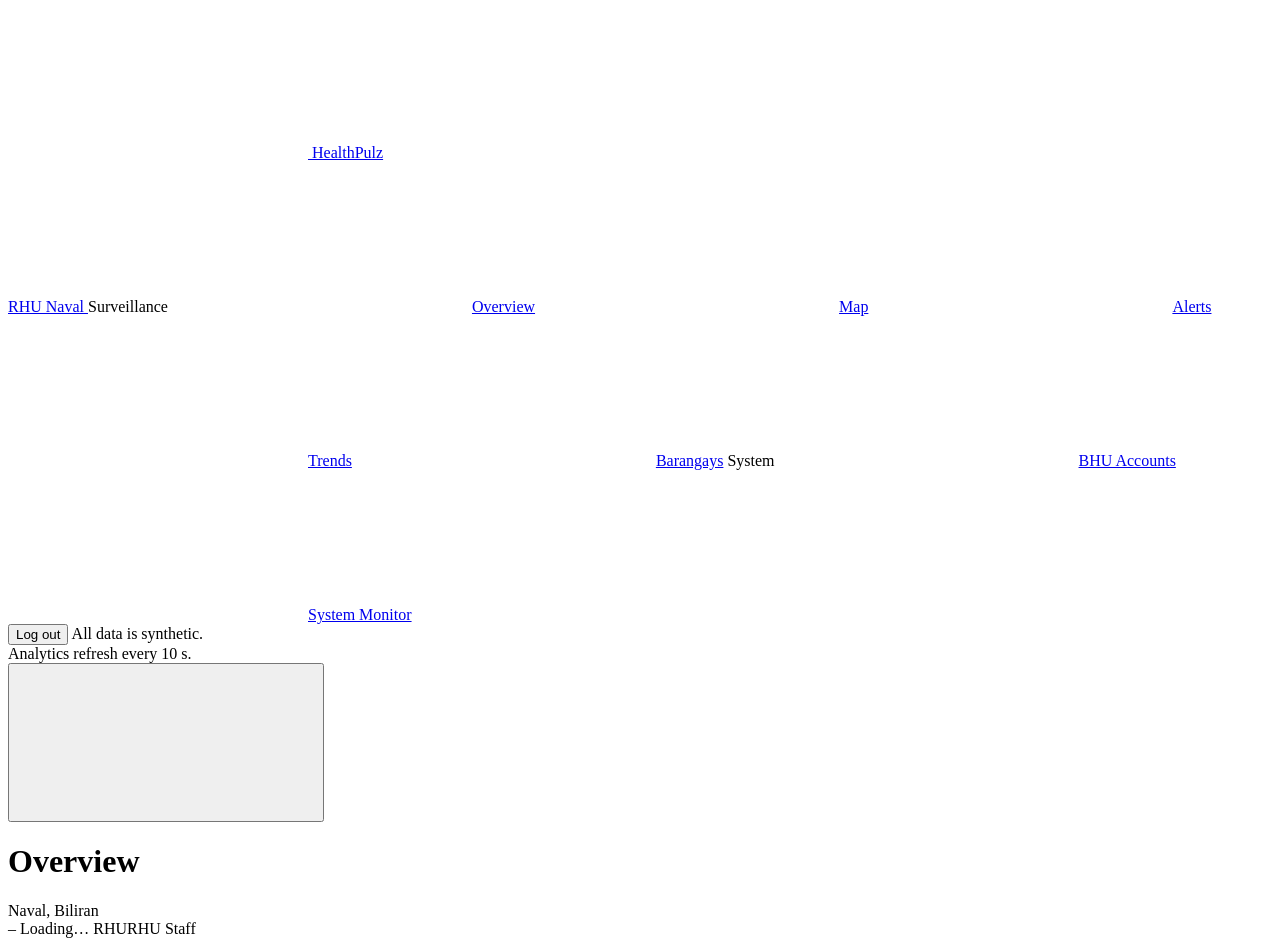
==== web/dashboard/index.html @ 35fbd341 "Let only the RHU give BHU passwords A BHU account now has no password until the RHU gives it one on " ====
<!doctype html>
<html lang="en">
<head>
  <meta charset="utf-8">
  <meta name="viewport" content="width=device-width, initial-scale=1">
  <title>HealthPulz · RHU Dashboard</title>
  <link rel="icon" href="data:,">
  <link rel="stylesheet" href="/css/base.css">
</head>
<body>
  <div class="app">
    <!-- Sidebar -->
    <aside class="sidebar" aria-label="Navigation">
      <a class="brand" href="#/overview">
        <svg class="brand-mark" aria-hidden="true"><use href="/img/icons.svg#logo"/></svg>
        <span><span class="brand-name">HealthPulz</span><br><span class="muted small">RHU Naval</span></span>
      </a>
      <span class="nav-label">Surveillance</span>
      <a class="nav-link" href="#/overview" data-nav="overview"><svg class="icon" aria-hidden="true"><use href="/img/icons.svg#dashboard"/></svg>Overview</a>
      <a class="nav-link" href="#/map" data-nav="map"><svg class="icon" aria-hidden="true"><use href="/img/icons.svg#pin"/></svg>Map</a>
      <a class="nav-link" href="#/alerts" data-nav="alerts"><svg class="icon" aria-hidden="true"><use href="/img/icons.svg#alert"/></svg>Alerts<span id="nav-alert-count" class="count" hidden></span></a>
      <a class="nav-link" href="#/trends" data-nav="trends"><svg class="icon" aria-hidden="true"><use href="/img/icons.svg#trend"/></svg>Trends</a>
      <a class="nav-link" href="#/barangays" data-nav="barangays"><svg class="icon" aria-hidden="true"><use href="/img/icons.svg#table"/></svg>Barangays</a>
      <span class="nav-label">System</span>
      <a class="nav-link" href="#/accounts" data-nav="accounts"><svg class="icon" aria-hidden="true"><use href="/img/icons.svg#users"/></svg>BHU Accounts</a>
      <a class="nav-link" href="/monitor/"><svg class="icon" aria-hidden="true"><use href="/img/icons.svg#monitor"/></svg>System Monitor</a>
      <div class="sidebar-footer">
        <button id="logout-btn" class="btn btn-ghost btn-small btn-block" type="button">Log out</button>
        All data is synthetic.<br>Analytics refresh every 10 s.
      </div>
    </aside>
    <div class="scrim"></div>

    <div class="main">
      <!-- Top bar -->
      <header class="topbar">
        <button class="icon-btn menu-btn" type="button" aria-label="Menu" aria-expanded="false">
          <svg class="icon" aria-hidden="true"><use href="/img/icons.svg#list"/></svg>
        </button>
        <div class="title">
          <div style="min-width: 0">
            <h1 id="screen-title">Overview</h1>
            <div id="screen-subtitle" class="subtitle">Naval, Biliran</div>
          </div>
        </div>
        <div class="tools">
          <span id="week-chip" class="week-chip hide-narrow">–</span>
          <span id="connection" class="pill" data-state="connecting" role="status">Loading…</span>
          <span class="user-chip hide-narrow"><span class="avatar">RHU</span>RHU Staff</span>
        </div>
      </header>

      <main class="content">
        <!-- ===== Overview ===== -->
        <section class="screen" data-screen="overview" hidden>
          <div class="kpi-row">
            <div class="kpi"><span class="kpi-icon"><svg class="icon" aria-hidden="true"><use href="/img/icons.svg#pulse"/></svg></span>
              <div><div id="kpi-cases" class="kpi-value">–</div><div class="kpi-label">Cases this week (so far)</div><div id="kpi-cases-sub" class="kpi-sub"></div></div></div>
            <div class="kpi" data-tone="danger"><span class="kpi-icon"><svg class="icon" aria-hidden="true"><use href="/img/icons.svg#alert"/></svg></span>
              <div><div id="kpi-alerts" class="kpi-value">–</div><div class="kpi-label">Open outbreak alerts</div><div id="kpi-alerts-sub" class="kpi-sub"></div></div></div>
            <div class="kpi" data-tone="warn"><span class="kpi-icon"><svg class="icon" aria-hidden="true"><use href="/img/icons.svg#pin"/></svg></span>
              <div><div id="kpi-barangays" class="kpi-value">–</div><div class="kpi-label">Barangays with cases</div><div id="kpi-barangays-sub" class="kpi-sub"></div></div></div>
            <div class="kpi" data-tone="ok"><span class="kpi-icon"><svg class="icon" aria-hidden="true"><use href="/img/icons.svg#nodes"/></svg></span>
              <div><div id="kpi-stations" class="kpi-value">–</div><div class="kpi-label">BHU stations online</div><div id="kpi-stations-sub" class="kpi-sub"></div></div></div>
          </div>

          <div class="overview-grid">
            <section class="card" aria-labelledby="ov-map-title">
              <div class="card-header">
                <h2 id="ov-map-title" class="section-title"><svg class="icon" aria-hidden="true"><use href="/img/icons.svg#pin"/></svg>Cases by barangay</h2>
                <div class="controls">
                  <div class="segmented" role="group" aria-label="Map week">
                    <button type="button" data-map-week="current" aria-pressed="true">This week</button>
                    <button type="button" data-map-week="previous" aria-pressed="false">Last week</button>
                  </div>
                  <a class="link-btn small" href="#/map">Open map →</a>
                </div>
              </div>
              <p id="ov-map-hint" class="muted small" style="margin: 0"></p>
              <div id="ov-map"></div>
            </section>
            <section class="card" aria-labelledby="ov-alerts-title">
              <div class="card-header">
                <h2 id="ov-alerts-title" class="section-title"><svg class="icon" aria-hidden="true"><use href="/img/icons.svg#alert"/></svg>Latest alerts</h2>
                <a class="link-btn small" href="#/alerts">View all →</a>
              </div>
              <div id="ov-alerts" class="alert-list"></div>
            </section>
          </div>

          <div class="overview-grid">
            <section class="card" aria-labelledby="ov-common-title">
              <h2 id="ov-common-title" class="section-title"><svg class="icon" aria-hidden="true"><use href="/img/icons.svg#pulse"/></svg>Common illnesses · this week so far</h2>
              <div id="common-list" class="rank-list"></div>
            </section>
            <section class="card" aria-labelledby="ov-urgent-title">
              <h2 id="ov-urgent-title" class="section-title"><svg class="icon" aria-hidden="true"><use href="/img/icons.svg#alert"/></svg>Urgent diseases</h2>
              <p class="muted small" style="margin: 0">A single case raises an urgent alert.</p>
              <div id="urgent-list" class="rank-list"></div>
            </section>
          </div>
        </section>

        <!-- ===== Map ===== -->
        <section class="screen" data-screen="map" hidden>
          <div class="card-header">
            <div class="controls">
              <label for="map-disease" class="small">Disease</label>
              <select id="map-disease"><option value="">All diseases</option></select>
            </div>
            <div class="segmented" role="group" aria-label="Week">
              <button type="button" data-map-week="current" aria-pressed="true">This week</button>
              <button type="button" data-map-week="previous" aria-pressed="false">Last week</button>
            </div>
          </div>
          <div class="map-grid">
            <section class="card">
              <p id="big-map-hint" class="muted small" style="margin: 0"></p>
              <div id="big-map"></div>
            </section>
            <section class="card" aria-labelledby="detail-title">
              <h2 id="detail-title" class="section-title"><svg class="icon" aria-hidden="true"><use href="/img/icons.svg#station"/></svg>Barangay details</h2>
              <div id="map-detail"><p class="empty">Click a barangay on the map to see its numbers.</p></div>
            </section>
          </div>
        </section>

        <!-- ===== Alerts ===== -->
        <section class="screen" data-screen="alerts" hidden>
          <section class="card" aria-labelledby="alerts-title">
            <div class="card-header">
              <h2 id="alerts-title" class="section-title"><svg class="icon" aria-hidden="true"><use href="/img/icons.svg#alert"/></svg>Outbreak alerts</h2>
              <div class="segmented" role="group" aria-label="Show alerts">
                <button type="button" data-alert-filter="active" aria-pressed="true">Active</button>
                <button type="button" data-alert-filter="RESOLVED" aria-pressed="false">Resolved</button>
                <button type="button" data-alert-filter="all" aria-pressed="false">All</button>
              </div>
            </div>
            <div id="alerts" class="alert-list"></div>
          </section>
        </section>

        <!-- ===== Trends ===== -->
        <section class="screen" data-screen="trends" hidden>
          <section class="card" aria-labelledby="trend-title">
            <div class="card-header">
              <h2 class="section-title"><svg class="icon" aria-hidden="true"><use href="/img/icons.svg#trend"/></svg><span id="trend-title">Trend</span></h2>
              <div class="controls">
                <label for="trend-disease" class="small">Disease</label>
                <select id="trend-disease"></select>
                <label for="trend-barangay" class="small">Area</label>
                <select id="trend-barangay"><option value="">All of Naval</option></select>
                <label for="trend-weeks" class="small">Period</label>
                <select id="trend-weeks">
                  <option value="12">12 weeks</option>
                  <option value="26" selected>26 weeks</option>
                  <option value="52">52 weeks</option>
                </select>
              </div>
            </div>
            <div class="legend">
              <span style="--swatch: var(--accent)">cases per week</span>
              <span class="threshold-legend" style="--swatch: var(--warn)">alert threshold</span>
              <span class="threshold-legend" style="--swatch: var(--danger)">epidemic threshold</span>
            </div>
            <div class="chart">
              <svg id="trend-chart" role="img" style="height: 280px"></svg>
              <span id="trend-scale" class="scale"></span>
            </div>
            <div id="trend-axis" class="axis"></div>
            <p id="trend-note" class="note"></p>
          </section>
        </section>

        <!-- ===== Barangays ===== -->
        <section class="screen" data-screen="barangays" hidden>
          <section class="card" aria-labelledby="grid-title">
            <div class="card-header">
              <h2 class="section-title"><svg class="icon" aria-hidden="true"><use href="/img/icons.svg#table"/></svg><span id="grid-title">Barangays</span></h2>
              <div class="controls">
                <div class="segmented" role="group" aria-label="Diseases shown">
                  <button type="button" data-grid-group="common" aria-pressed="true">Common</button>
                  <button type="button" data-grid-group="urgent" aria-pressed="false">Urgent</button>
                  <button type="button" data-grid-group="monitored" aria-pressed="false">Monitored</button>
                </div>
                <div class="segmented" role="group" aria-label="Week">
                  <button type="button" data-grid-week="current" aria-pressed="true">This week</button>
                  <button type="button" data-grid-week="previous" aria-pressed="false">Last week</button>
                </div>
              </div>
            </div>
            <p class="muted small" style="margin: 0">Cases per disease. Colored cells are urgent or over the alert or epidemic threshold. Click a row to see the barangay on the map.</p>
            <div class="table-wrap">
              <table class="heat">
                <thead><tr id="grid-head"></tr></thead>
                <tbody id="grid-body"></tbody>
              </table>
            </div>
          </section>
        </section>

        <!-- ===== BHU Accounts ===== -->
        <section class="screen" data-screen="accounts" hidden>
          <section class="card" aria-labelledby="accounts-title">
            <div class="card-header">
              <h2 id="accounts-title" class="section-title"><svg class="icon" aria-hidden="true"><use href="/img/icons.svg#users"/></svg>BHU accounts</h2>
              <button id="assign-missing-btn" class="btn btn-primary btn-small" type="button" hidden></button>
            </div>
            <p id="accounts-summary" class="muted small" style="margin: 0"></p>
            <p id="accounts-error" class="small" role="alert" style="color: var(--danger); margin: 0"></p>
            <ul id="accounts-list" class="account-list"></ul>
            <p class="note"><svg class="icon" aria-hidden="true"><use href="/img/icons.svg#shield"/></svg>
              Only the RHU gives BHU passwords. Each one is shown once, when it is given. If a BHU loses it, give a new one.</p>
          </section>

          <dialog id="password-dialog" class="dialog" aria-labelledby="password-title">
            <form id="password-form" class="stack" novalidate>
              <h2 id="password-title">Password</h2>
              <div class="field">
                <label for="password-value">Password</label>
                <input id="password-value" type="text" autocomplete="off" autocapitalize="none" spellcheck="false" placeholder="Leave blank to generate one">
              </div>
              <p id="password-warning" class="muted small" style="margin: 0" hidden>The old password will stop working, and this BHU's devices will be logged out.</p>
              <p id="password-error" class="small" role="alert" style="color: var(--danger); margin: 0"></p>
              <div class="form-actions">
                <button id="password-cancel" class="btn btn-ghost" type="button">Cancel</button>
                <button id="password-save" class="btn btn-primary" type="submit">Save password</button>
              </div>
            </form>
          </dialog>
        </section>
      </main>
    </div>
  </div>

  <!-- Outside .app so that printing shows only this list. -->
  <dialog id="given-dialog" class="dialog given-sheet" aria-labelledby="given-title">
    <div class="stack">
      <h2 id="given-title">Give these to the BHU</h2>
      <p class="muted small no-print" style="margin: 0"><strong>This is the only time you can see them.</strong> Write them down or print them before pressing Done.</p>
      <ul id="given-list" class="given-list"></ul>
      <p class="small print-only">Log in at the RHU's HealthPulz address. Keep this password private.</p>
      <div class="form-actions no-print">
        <button id="given-print" class="btn btn-ghost" type="button">Print</button>
        <button id="given-done" class="btn btn-primary" type="button">Done</button>
      </div>
    </div>
  </dialog>
  <script type="module" src="/js/dashboard/main.js"></script>
</body>
</html>
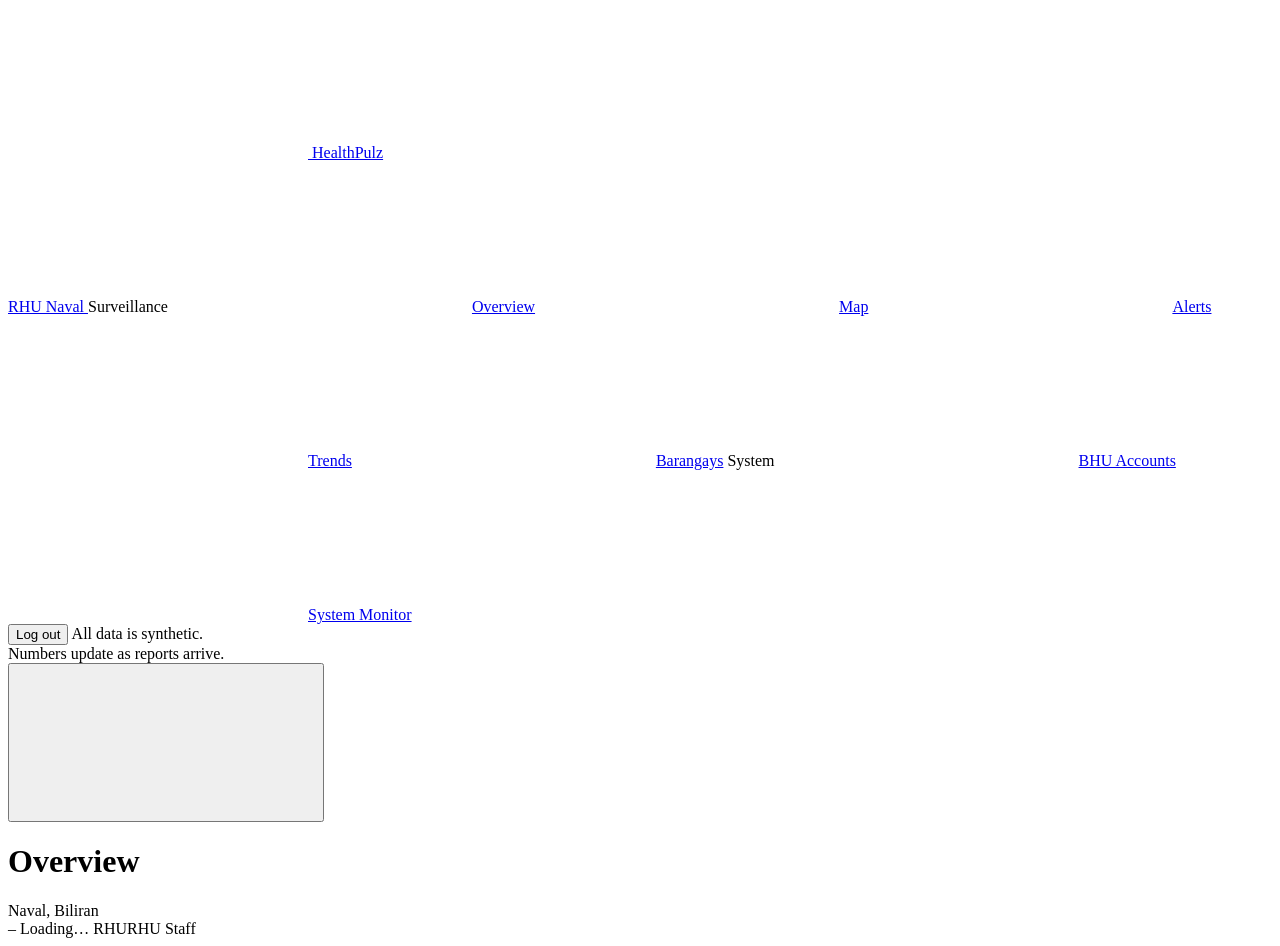
==== commit c7f9ab90: "Update the map and illness counts as reports arrive The analytics ran on a 10-second timer, so the n" ====
--- a/web/dashboard/index.html
+++ b/web/dashboard/index.html
@@ -26,7 +26,7 @@
       <a class="nav-link" href="/monitor/"><svg class="icon" aria-hidden="true"><use href="/img/icons.svg#monitor"/></svg>System Monitor</a>
       <div class="sidebar-footer">
         <button id="logout-btn" class="btn btn-ghost btn-small btn-block" type="button">Log out</button>
-        All data is synthetic.<br>Analytics refresh every 10 s.
+        All data is synthetic.<br>Numbers update as reports arrive.
       </div>
     </aside>
     <div class="scrim"></div>
@@ -87,6 +87,14 @@
               <div id="ov-alerts" class="alert-list"></div>
             </section>
           </div>
+
+          <section class="card" aria-labelledby="ov-reports-title">
+            <div class="card-header">
+              <h2 id="ov-reports-title" class="section-title"><svg class="icon" aria-hidden="true"><use href="/img/icons.svg#send"/></svg>Latest reports</h2>
+              <span class="muted small">Live from the BHUs · no client names</span>
+            </div>
+            <ul id="latest-reports" class="report-list"></ul>
+          </section>
 
           <div class="overview-grid">
             <section class="card" aria-labelledby="ov-common-title">
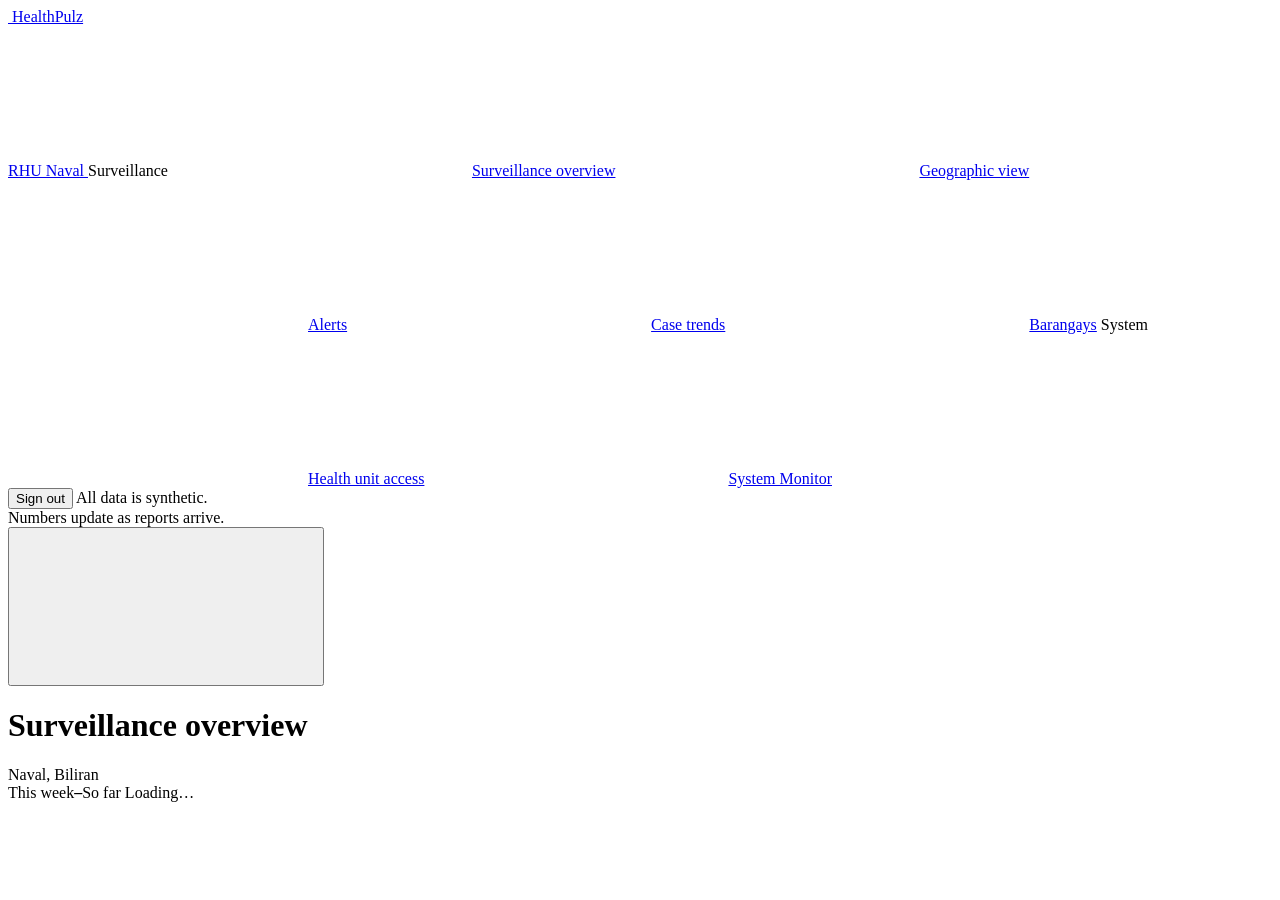
==== commit 0c62210d: "Apply the team's new design The member's redesign, merged onto the current version: new login page w" ====
--- a/web/dashboard/index.html
+++ b/web/dashboard/index.html
@@ -12,20 +12,20 @@
     <!-- Sidebar -->
     <aside class="sidebar" aria-label="Navigation">
       <a class="brand" href="#/overview">
-        <svg class="brand-mark" aria-hidden="true"><use href="/img/icons.svg#logo"/></svg>
-        <span><span class="brand-name">HealthPulz</span><br><span class="muted small">RHU Naval</span></span>
+        <img class="brand-mark" src="/img/healthpulz-logo.png" alt="" aria-hidden="true">
+        <span><span class="brand-name">HealthPulz</span><br><span class="muted small" data-place="{rhu}">RHU Naval</span></span>
       </a>
       <span class="nav-label">Surveillance</span>
-      <a class="nav-link" href="#/overview" data-nav="overview"><svg class="icon" aria-hidden="true"><use href="/img/icons.svg#dashboard"/></svg>Overview</a>
-      <a class="nav-link" href="#/map" data-nav="map"><svg class="icon" aria-hidden="true"><use href="/img/icons.svg#pin"/></svg>Map</a>
+      <a class="nav-link" href="#/overview" data-nav="overview"><svg class="icon" aria-hidden="true"><use href="/img/icons.svg#dashboard"/></svg>Surveillance overview</a>
+      <a class="nav-link" href="#/map" data-nav="map"><svg class="icon" aria-hidden="true"><use href="/img/icons.svg#pin"/></svg>Geographic view</a>
       <a class="nav-link" href="#/alerts" data-nav="alerts"><svg class="icon" aria-hidden="true"><use href="/img/icons.svg#alert"/></svg>Alerts<span id="nav-alert-count" class="count" hidden></span></a>
-      <a class="nav-link" href="#/trends" data-nav="trends"><svg class="icon" aria-hidden="true"><use href="/img/icons.svg#trend"/></svg>Trends</a>
+      <a class="nav-link" href="#/trends" data-nav="trends"><svg class="icon" aria-hidden="true"><use href="/img/icons.svg#trend"/></svg>Case trends</a>
       <a class="nav-link" href="#/barangays" data-nav="barangays"><svg class="icon" aria-hidden="true"><use href="/img/icons.svg#table"/></svg>Barangays</a>
       <span class="nav-label">System</span>
-      <a class="nav-link" href="#/accounts" data-nav="accounts"><svg class="icon" aria-hidden="true"><use href="/img/icons.svg#users"/></svg>BHU Accounts</a>
+      <a class="nav-link" href="#/accounts" data-nav="accounts"><svg class="icon" aria-hidden="true"><use href="/img/icons.svg#users"/></svg>Health unit access</a>
       <a class="nav-link" href="/monitor/"><svg class="icon" aria-hidden="true"><use href="/img/icons.svg#monitor"/></svg>System Monitor</a>
       <div class="sidebar-footer">
-        <button id="logout-btn" class="btn btn-ghost btn-small btn-block" type="button">Log out</button>
+        <button id="logout-btn" class="btn btn-ghost btn-small btn-block" type="button">Sign out</button>
         All data is synthetic.<br>Numbers update as reports arrive.
       </div>
     </aside>
@@ -39,20 +39,49 @@
         </button>
         <div class="title">
           <div style="min-width: 0">
-            <h1 id="screen-title">Overview</h1>
-            <div id="screen-subtitle" class="subtitle">Naval, Biliran</div>
+            <h1 id="screen-title">Surveillance overview</h1>
+            <div id="screen-subtitle" class="subtitle" data-place="{town}, {province}">Naval, Biliran</div>
           </div>
         </div>
         <div class="tools">
-          <span id="week-chip" class="week-chip hide-narrow">–</span>
+          <span id="week-chip" class="week-chip" aria-label="Reporting week"><span class="week-chip-label">This week</span><strong id="week-chip-dates">–</strong><span class="week-chip-status">So far</span></span>
           <span id="connection" class="pill" data-state="connecting" role="status">Loading…</span>
-          <span class="user-chip hide-narrow"><span class="avatar">RHU</span>RHU Staff</span>
         </div>
       </header>
 
       <main class="content">
+        <p id="dashboard-guidance" class="note note-danger" role="status" hidden></p>
         <!-- ===== Overview ===== -->
         <section class="screen" data-screen="overview" hidden>
+          <section class="welcome-banner" aria-labelledby="welcome-title">
+            <div class="welcome-logos" aria-label="HealthPulz and local health partners">
+              <img src="/img/seal.png" alt="Municipal seal">
+              <span class="welcome-logo-divider" aria-hidden="true"></span>
+              <img src="/img/logo.png" alt="Health center emblem">
+              <span class="welcome-logo-divider" aria-hidden="true"></span>
+              <img src="/img/healthpulz-logo.png" alt="HealthPulz logo">
+            </div>
+            <div class="welcome-copy">
+              <p class="welcome-eyebrow" data-place="Health surveillance · {town}, {province}">Health surveillance · Naval, Biliran</p>
+              <h2 id="welcome-title">Welcome back,<br><span>RHU Staff!</span></h2>
+              <p data-place="Monitor cases, manage alerts, and track disease surveillance in {town}, {province}.">Monitor cases, manage alerts, and track disease surveillance in Naval, Biliran.</p>
+            </div>
+            <svg class="welcome-clinic" viewBox="0 0 460 180" role="img" aria-label="Illustration of the Rural Health Unit">
+              <path class="clinic-hill" d="M0 155c58-26 99-20 147-7s97 17 143-1 106-27 170-4v37H0z"/>
+              <path class="clinic-tree" d="M24 146c-5-25 8-34 17-49 8 15 19 23 15 49m-20-10h20m-24 10h29"/>
+              <path class="clinic-tree" d="M408 145c-5-23 7-32 15-46 8 14 18 21 14 46m-20-10h20m-24 10h28"/>
+              <path class="clinic-building-shadow" d="M94 78 230 20l139 58v87H94z"/>
+              <path class="clinic-roof" d="M72 78 230 13 392 78H72z"/>
+              <path class="clinic-facade" d="M102 78h258v86H102z"/>
+              <path class="clinic-roof-edge" d="M82 79h300"/>
+              <path class="clinic-door" d="M209 111h43v53h-43z"/>
+              <path class="clinic-window" d="M126 101h40v29h-40zm170 0h40v29h-40z"/>
+              <path class="clinic-cross" d="M224 39h12v10h10v12h-10v10h-12V61h-10V49h10z"/>
+              <text class="clinic-label" x="230" y="94" text-anchor="middle">RURAL HEALTH UNIT</text>
+              <text class="clinic-location" x="230" y="105" text-anchor="middle" data-place="{TOWN}, {PROVINCE}">NAVAL, BILIRAN</text>
+            </svg>
+            <div class="welcome-building-image" aria-hidden="true"></div>
+          </section>
           <div class="kpi-row">
             <div class="kpi"><span class="kpi-icon"><svg class="icon" aria-hidden="true"><use href="/img/icons.svg#pulse"/></svg></span>
               <div><div id="kpi-cases" class="kpi-value">–</div><div class="kpi-label">Cases this week (so far)</div><div id="kpi-cases-sub" class="kpi-sub"></div></div></div>
@@ -64,7 +93,7 @@
               <div><div id="kpi-stations" class="kpi-value">–</div><div class="kpi-label">BHU stations online</div><div id="kpi-stations-sub" class="kpi-sub"></div></div></div>
           </div>
 
-          <div class="overview-grid">
+          <div class="overview-sections">
             <section class="card" aria-labelledby="ov-map-title">
               <div class="card-header">
                 <h2 id="ov-map-title" class="section-title"><svg class="icon" aria-hidden="true"><use href="/img/icons.svg#pin"/></svg>Cases by barangay</h2>
@@ -79,32 +108,32 @@
               <p id="ov-map-hint" class="muted small" style="margin: 0"></p>
               <div id="ov-map"></div>
             </section>
-            <section class="card" aria-labelledby="ov-alerts-title">
+            <div class="overview-alert-grid">
+              <section class="card" aria-labelledby="ov-alerts-title">
               <div class="card-header">
                 <h2 id="ov-alerts-title" class="section-title"><svg class="icon" aria-hidden="true"><use href="/img/icons.svg#alert"/></svg>Latest alerts</h2>
                 <a class="link-btn small" href="#/alerts">View all →</a>
               </div>
               <div id="ov-alerts" class="alert-list"></div>
             </section>
-          </div>
+              <section class="card" aria-labelledby="ov-urgent-title">
+              <h2 id="ov-urgent-title" class="section-title"><svg class="icon" aria-hidden="true"><use href="/img/icons.svg#alert"/></svg>Single-case alert conditions</h2>
+              <p class="muted small" style="margin: 0">One reported case triggers an urgent surveillance alert.</p>
+              <div id="urgent-list" class="rank-list"></div>
+            </section>
+            </div>
 
           <section class="card" aria-labelledby="ov-reports-title">
             <div class="card-header">
-              <h2 id="ov-reports-title" class="section-title"><svg class="icon" aria-hidden="true"><use href="/img/icons.svg#send"/></svg>Latest reports</h2>
-              <span class="muted small">Live from the BHUs · no client names</span>
+              <h2 id="ov-reports-title" class="section-title"><svg class="icon" aria-hidden="true"><use href="/img/icons.svg#send"/></svg>Recent case reports</h2>
+              <span class="muted small">Live from the BHUs · no patient names</span>
             </div>
             <ul id="latest-reports" class="report-list"></ul>
           </section>
 
-          <div class="overview-grid">
             <section class="card" aria-labelledby="ov-common-title">
-              <h2 id="ov-common-title" class="section-title"><svg class="icon" aria-hidden="true"><use href="/img/icons.svg#pulse"/></svg>Common illnesses · this week so far</h2>
+              <h2 id="ov-common-title" class="section-title"><svg class="icon" aria-hidden="true"><use href="/img/icons.svg#pulse"/></svg>Commonly reported conditions · this week so far</h2>
               <div id="common-list" class="rank-list"></div>
-            </section>
-            <section class="card" aria-labelledby="ov-urgent-title">
-              <h2 id="ov-urgent-title" class="section-title"><svg class="icon" aria-hidden="true"><use href="/img/icons.svg#alert"/></svg>Urgent diseases</h2>
-              <p class="muted small" style="margin: 0">A single case raises an urgent alert.</p>
-              <div id="urgent-list" class="rank-list"></div>
             </section>
           </div>
         </section>
@@ -126,9 +155,9 @@
               <p id="big-map-hint" class="muted small" style="margin: 0"></p>
               <div id="big-map"></div>
             </section>
-            <section class="card" aria-labelledby="detail-title">
+            <section class="map-detail-section" aria-labelledby="detail-title">
               <h2 id="detail-title" class="section-title"><svg class="icon" aria-hidden="true"><use href="/img/icons.svg#station"/></svg>Barangay details</h2>
-              <div id="map-detail"><p class="empty">Click a barangay on the map to see its numbers.</p></div>
+              <div id="map-detail" class="card"><p class="empty">Click a barangay on the map to see its numbers.</p></div>
             </section>
           </div>
         </section>
@@ -137,11 +166,18 @@
         <section class="screen" data-screen="alerts" hidden>
           <section class="card" aria-labelledby="alerts-title">
             <div class="card-header">
-              <h2 id="alerts-title" class="section-title"><svg class="icon" aria-hidden="true"><use href="/img/icons.svg#alert"/></svg>Outbreak alerts</h2>
-              <div class="segmented" role="group" aria-label="Show alerts">
+              <h2 id="alerts-title" class="section-title"><svg class="icon" aria-hidden="true"><use href="/img/icons.svg#alert"/></svg>Alerts</h2>
+              <div class="segmented alert-status-tabs" role="group" aria-label="Show alert status">
                 <button type="button" data-alert-filter="active" aria-pressed="true">Active</button>
                 <button type="button" data-alert-filter="RESOLVED" aria-pressed="false">Resolved</button>
                 <button type="button" data-alert-filter="all" aria-pressed="false">All</button>
+              </div>
+            </div>
+            <div class="alert-toolbar">
+              <div class="segmented alert-severity-tabs" role="group" aria-label="Alert severity">
+                <button type="button" data-alert-level="ALERT" aria-pressed="true"><span class="severity-label">Alert<span id="alert-new-ALERT" class="severity-new-dot" aria-label="New, unacknowledged alert" hidden></span></span><span id="alert-count-ALERT" class="severity-count">0</span></button>
+                <button type="button" data-alert-level="EPIDEMIC" aria-pressed="false"><span class="severity-label">Epidemic<span id="alert-new-EPIDEMIC" class="severity-new-dot" aria-label="New, unacknowledged alert" hidden></span></span><span id="alert-count-EPIDEMIC" class="severity-count">0</span></button>
+                <button type="button" data-alert-level="URGENT" aria-pressed="false"><span class="severity-label">Urgent<span id="alert-new-URGENT" class="severity-new-dot" aria-label="New, unacknowledged alert" hidden></span></span><span id="alert-count-URGENT" class="severity-count">0</span></button>
               </div>
             </div>
             <div id="alerts" class="alert-list"></div>
@@ -157,7 +193,7 @@
                 <label for="trend-disease" class="small">Disease</label>
                 <select id="trend-disease"></select>
                 <label for="trend-barangay" class="small">Area</label>
-                <select id="trend-barangay"><option value="">All of Naval</option></select>
+                <select id="trend-barangay"><option value="" data-place="All of {town}">All of Naval</option></select>
                 <label for="trend-weeks" class="small">Period</label>
                 <select id="trend-weeks">
                   <option value="12">12 weeks</option>
@@ -237,6 +273,7 @@
             </form>
           </dialog>
         </section>
+
       </main>
     </div>
   </div>
